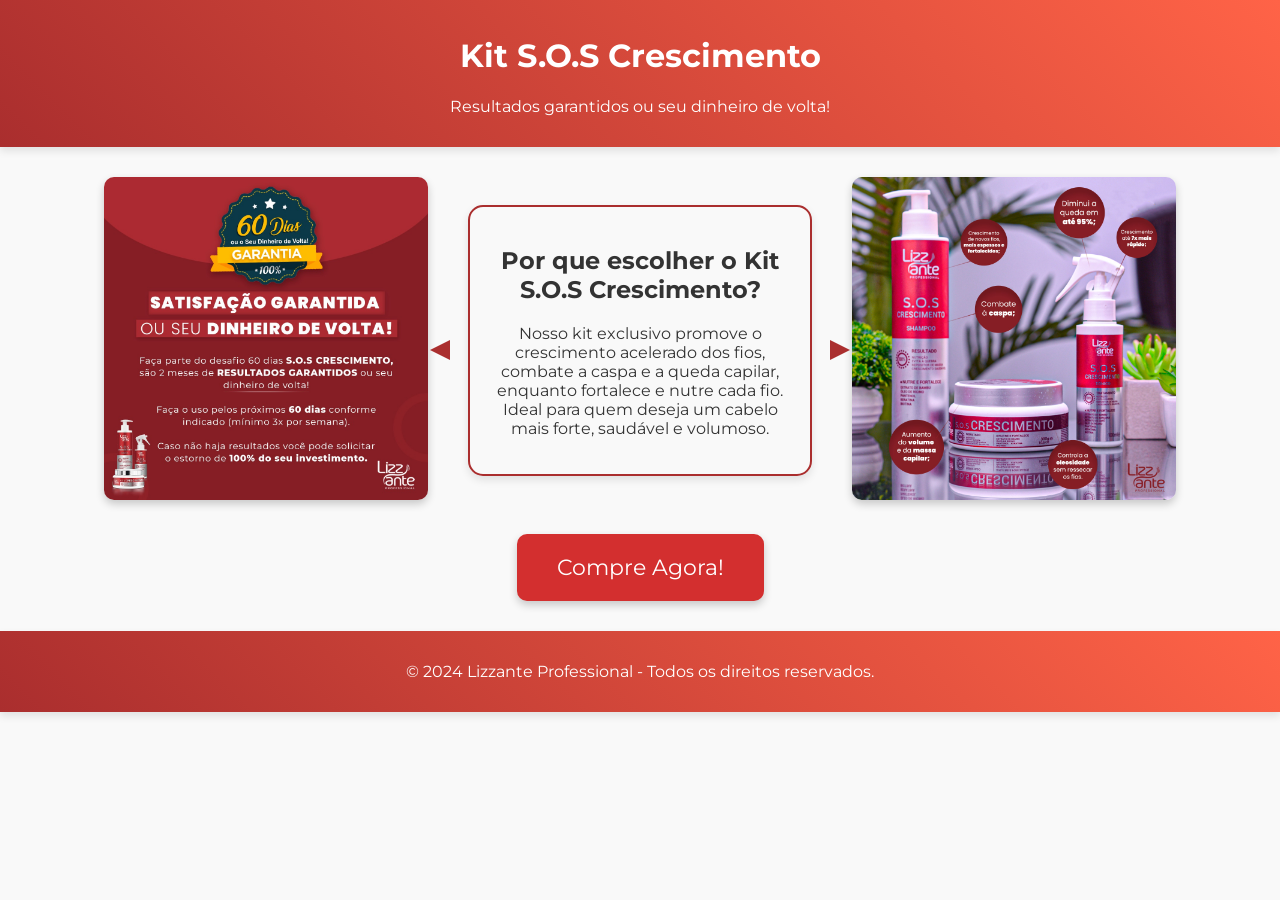
==== index.html @ 4fbc7958 "Add files via upload" ====
<!DOCTYPE html>
<html lang="pt-br">
<head>
    <meta charset="UTF-8">
    <meta name="viewport" content="width=device-width, initial-scale=1.0">
    <title>Kit S.O.S Crescimento</title>
    <link href="https://fonts.googleapis.com/css2?family=Roboto:wght@700&family=Montserrat:wght@500&display=swap" rel="stylesheet">
    <link rel="stylesheet" href="styles.css">
</head>
<body>
    <header>
        <h1>Kit S.O.S Crescimento</h1>
        <p>Resultados garantidos ou seu dinheiro de volta!</p>
    </header>

    <div class="container">
        <!-- Seção principal com layout em linha para imagens e texto -->
        <div class="main-content">
            <div class="image-column">
                <img src="banner.jpg" alt="Garantia 60 dias - Satisfação Garantida">
            </div>
            <div class="text-box">
                <h2>Por que escolher o Kit S.O.S Crescimento?</h2>
                <p>Nosso kit exclusivo promove o crescimento acelerado dos fios, combate a caspa e a queda capilar, enquanto fortalece e nutre cada fio. Ideal para quem deseja um cabelo mais forte, saudável e volumoso.</p>
                <!-- Setas Direcionais -->
                <div class="arrow-left"></div>
                <div class="arrow-right"></div>
            </div>
            <div class="image-column">
                <img src="beneficios.jpg" alt="Benefícios do Produto">
            </div>
        </div>

        <!-- Botão de Ação Centralizado -->
        <div class="button-container">
            <a href="https://app.monetizze.com.br/r/AYE24790760" class="cta-button" target="_blank">Compre Agora!</a>
        </div>
    </div>

    <footer>
        <p>© 2024 Lizzante Professional - Todos os direitos reservados.</p>
    </footer>
</body>
</html>
---- styles.css ----
/* Definindo as novas fontes */
body {
    font-family: 'Montserrat', sans-serif;
    margin: 0;
    padding: 0;
    background-color: #f9f9f9;
    color: #333;
}

/* Cabeçalho e rodapé com degradê */
header, footer {
    background: linear-gradient(45deg, #aa2e2e, #ff6347);
    color: #fff;
    text-align: center;
    padding: 15px 0;
    box-shadow: 0 4px 8px rgba(0, 0, 0, 0.1);
}

/* Container principal */
.container {
    width: 90%;
    max-width: 1200px;
    margin: 20px auto;
}

/* Seção principal com layout em linha */
.main-content {
    display: flex;
    justify-content: space-around;
    align-items: center;
    margin-top: 20px;
}

/* Coluna das Imagens */
.image-column {
    text-align: center;
    flex: 1;
}

.image-column img {
    max-width: 80%; /* Ajusta o tamanho das imagens */
    height: auto;
    margin: 10px;
    border-radius: 10px;
    box-shadow: 0 4px 8px rgba(0, 0, 0, 0.2);
    transition: transform 0.3s ease-in-out;
}

.image-column img:hover {
    transform: scale(1.05);
}

/* Caixa de texto dinâmica com borda */
.text-box {
    flex: 1;
    padding: 20px;
    border-radius: 15px;
    border: 2px solid #aa2e2e; /* Borda colorida */
    background-color: transparent; /* Fundo transparente */
    box-shadow: 0 4px 8px rgba(0, 0, 0, 0.1);
    text-align: center;
    position: relative;
    max-width: 300px;
}

/* Setas direcional esquerda */
.arrow-left {
    position: absolute;
    left: -40px;
    top: 50%;
    width: 0;
    height: 0;
    border-top: 10px solid transparent;
    border-bottom: 10px solid transparent;
    border-right: 20px solid #aa2e2e; /* Cor da seta */
}

/* Setas direcional direita */
.arrow-right {
    position: absolute;
    right: -40px;
    top: 50%;
    width: 0;
    height: 0;
    border-top: 10px solid transparent;
    border-bottom: 10px solid transparent;
    border-left: 20px solid #aa2e2e; /* Cor da seta */
}

/* Botão de Ação Centralizado e Maior */
.button-container {
    text-align: center;
    margin-top: 20px;
}

.cta-button {
    display: inline-block;
    background-color: #d32f2f;
    color: #fff;
    font-size: 22px;
    padding: 20px 40px;
    text-decoration: none;
    border-radius: 10px;
    transition: background-color 0.3s, transform 0.3s;
    box-shadow: 0 4px 8px rgba(0, 0, 0, 0.2);
}

.cta-button:hover {
    background-color: #aa2e2e;
    transform: scale(1.05);
}

/* Estilização do rodapé */
footer {
    margin-top: 30px; /* Aumenta o espaçamento para mais equilíbrio */
    background: linear-gradient(45deg, #aa2e2e, #ff6347);
    color: #fff;
}
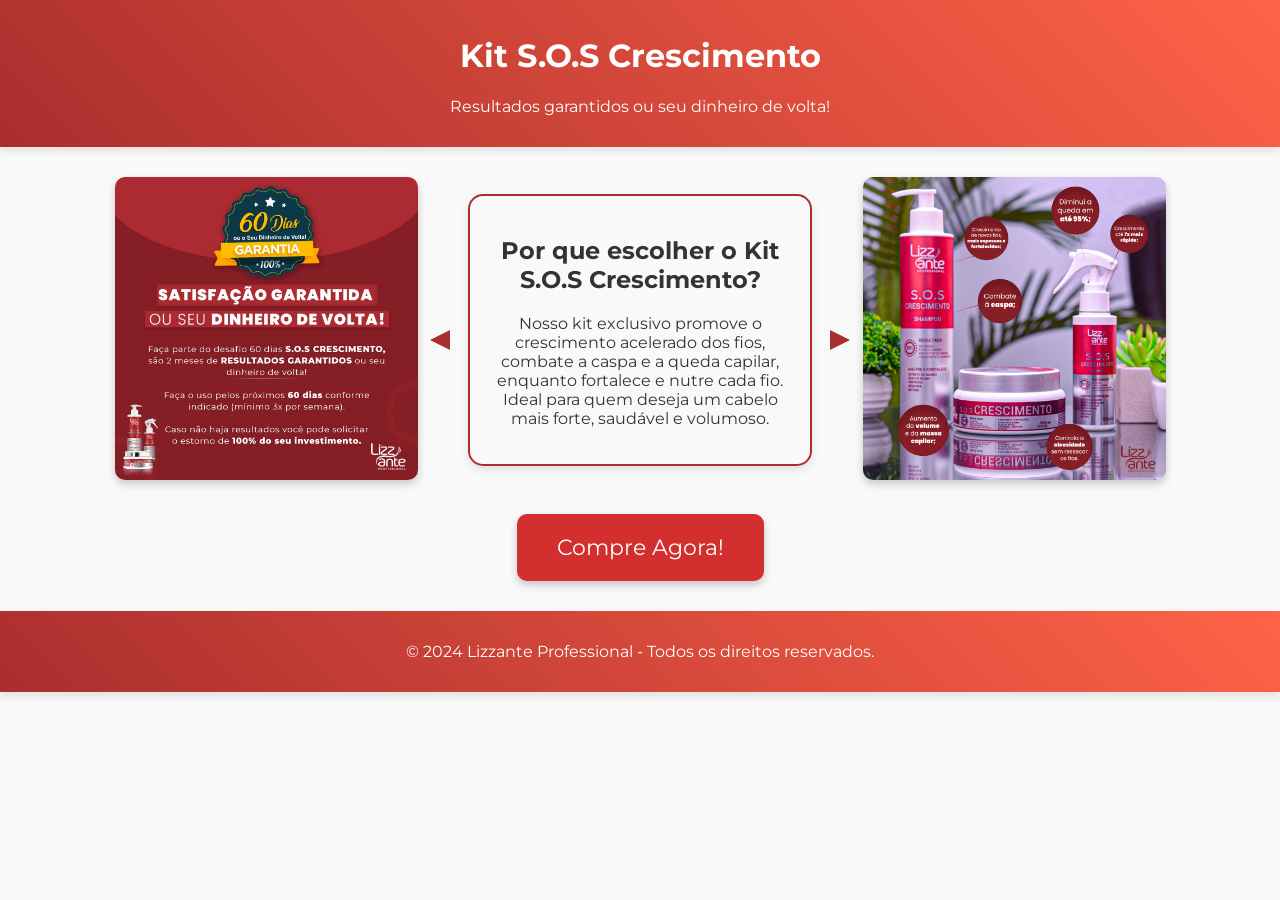
==== commit 02702c8f: "Update index.html" ====
--- a/index.html
+++ b/index.html
@@ -6,6 +6,16 @@
     <title>Kit S.O.S Crescimento</title>
     <link href="https://fonts.googleapis.com/css2?family=Roboto:wght@700&family=Montserrat:wght@500&display=swap" rel="stylesheet">
     <link rel="stylesheet" href="styles.css">
+<!-- Google tag (gtag.js) -->
+<script async src="https://www.googletagmanager.com/gtag/js?id=AW-16727912240">
+</script>
+<script>
+  window.dataLayer = window.dataLayer || [];
+  function gtag(){dataLayer.push(arguments);}
+  gtag('js', new Date());
+
+  gtag('config', 'AW-16727912240');
+</script>
 </head>
 <body>
     <header>
--- a/styles.css
+++ b/styles.css
@@ -1,4 +1,4 @@
-/* Definindo as novas fontes */
+/* Definindo as fontes e cores base */
 body {
     font-family: 'Montserrat', sans-serif;
     margin: 0;
@@ -38,7 +38,7 @@
 }
 
 .image-column img {
-    max-width: 80%; /* Ajusta o tamanho das imagens */
+    max-width: 75%; /* Ajusta o tamanho das imagens */
     height: auto;
     margin: 10px;
     border-radius: 10px;
@@ -116,3 +116,47 @@
     background: linear-gradient(45deg, #aa2e2e, #ff6347);
     color: #fff;
 }
+
+/* Media Queries para responsividade */
+@media (max-width: 768px) {
+    .main-content {
+        flex-direction: column;
+    }
+
+    .image-column img {
+        max-width: 50%;
+    }
+
+    .text-box {
+        margin: 20px 0;
+    }
+
+    .arrow-left, .arrow-right {
+        display: none; /* Esconde as setas em telas menores */
+    }
+}
+
+@media (max-width: 480px) {
+    header, footer {
+        padding: 10px 0;
+    }
+
+    .image-column img {
+        max-width: 70%;
+    }
+
+    .text-box {
+        max-width: 100%;
+        border: none; /* Remove borda para simplificar em telas pequenas */
+        box-shadow: none;
+    }
+
+    .cta-button {
+        font-size: 18px;
+        padding: 15px 30px;
+    }
+
+    .arrow-left, .arrow-right {
+        display: none; /* Mantém as setas ocultas */
+    }
+}
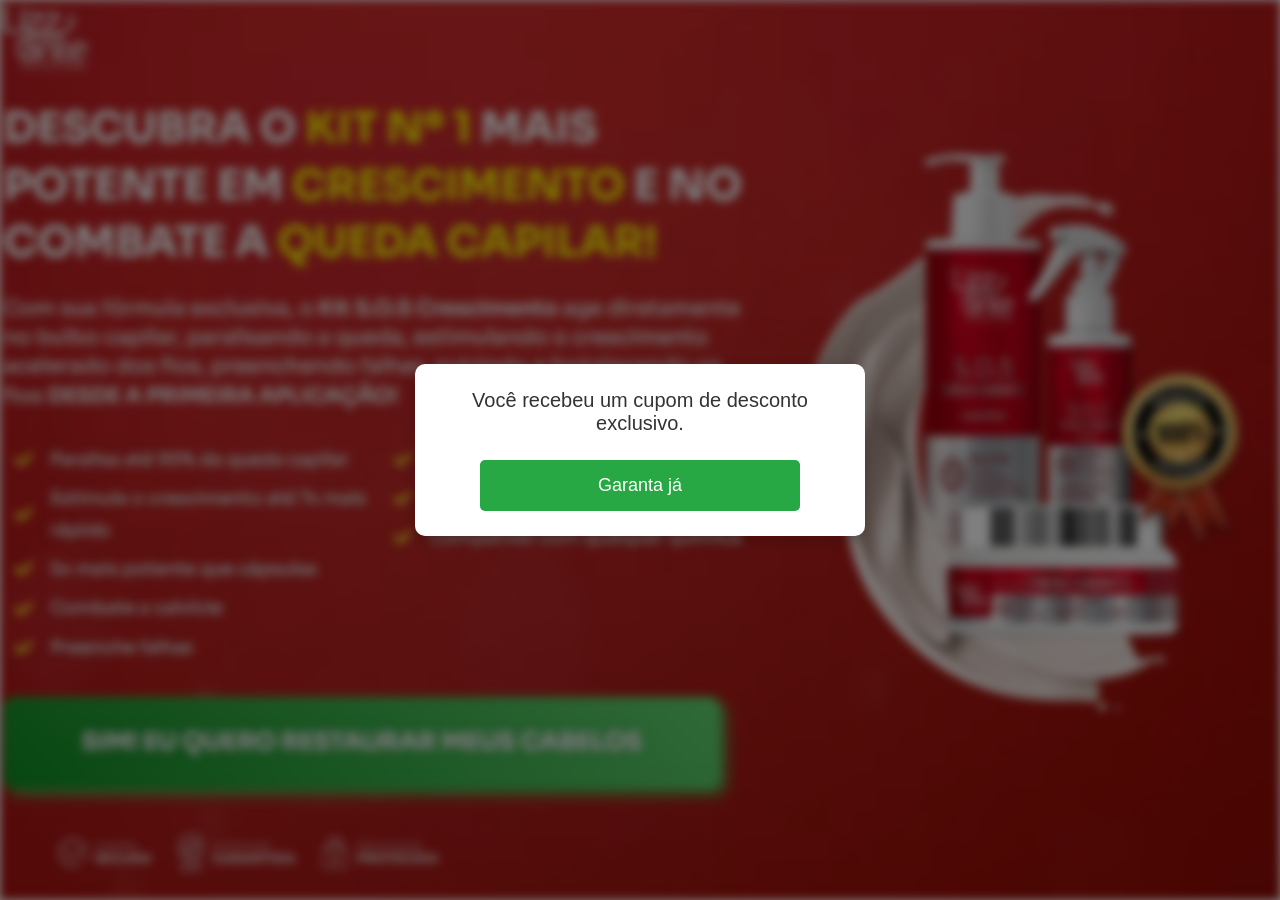
==== commit c2ac914b: "Update and rename teste.html to index.html" ====
--- a/index.html
+++ b/index.html
@@ -1,54 +1,116 @@
 <!DOCTYPE html>
-<html lang="pt-br">
+<html lang="pt-BR">
 <head>
     <meta charset="UTF-8">
     <meta name="viewport" content="width=device-width, initial-scale=1.0">
-    <title>Kit S.O.S Crescimento</title>
-    <link href="https://fonts.googleapis.com/css2?family=Roboto:wght@700&family=Montserrat:wght@500&display=swap" rel="stylesheet">
-    <link rel="stylesheet" href="styles.css">
-<!-- Google tag (gtag.js) -->
-<script async src="https://www.googletagmanager.com/gtag/js?id=AW-16727912240">
-</script>
-<script>
-  window.dataLayer = window.dataLayer || [];
-  function gtag(){dataLayer.push(arguments);}
-  gtag('js', new Date());
+    <title>Presell Kit S.O.S Crescimento</title>
+    <style>
+        * {
+            margin: 0;
+            padding: 0;
+            box-sizing: border-box;
+        }
 
-  gtag('config', 'AW-16727912240');
-</script>
+        body, html {
+            height: 100%;
+            font-family: Arial, sans-serif;
+            overflow: hidden;
+        }
+
+        /* Fundo desfocado */
+        .background-container {
+            position: fixed;
+            top: 0;
+            left: 0;
+            width: 100%;
+            height: 100%;
+            background: url('banner.jpg') no-repeat center center fixed;
+            background-size: cover;
+            filter: blur(5px); /* Desfoque aplicado apenas ao fundo */
+            z-index: -1; /* Fica atrás do pop-up */
+        }
+
+        .popup-container {
+            position: fixed;
+            top: 0;
+            left: 0;
+            width: 100%;
+            height: 100%;
+            display: flex;
+            justify-content: center;
+            align-items: center;
+            background-color: rgba(0, 0, 0, 0.5);
+        }
+
+        .popup {
+            position: relative;
+            background-color: white;
+            padding: 25px;
+            width: 100%;
+            max-width: 450px; /* Tamanho do pop-up */
+            text-align: center;
+            border-radius: 10px;
+            box-shadow: 0px 4px 15px rgba(0, 0, 0, 0.2);
+            opacity: 0;
+            transform: scale(0.8);
+            animation: popupFadeIn 0.5s forwards ease-out;
+            z-index: 10;
+        }
+
+        @keyframes popupFadeIn {
+            to {
+                opacity: 1;
+                transform: scale(1);
+            }
+        }
+
+        .popup p {
+            font-size: 20px; /* Tamanho maior para chamar mais atenção */
+            margin-bottom: 25px;
+            font-family: 'Arial Black', sans-serif; /* Fonte mais chamativa */
+            color: #333;
+        }
+
+        .popup button {
+            width: 80%;
+            padding: 15px;
+            font-size: 18px;
+            background-color: #28a745;
+            color: white;
+            border: none;
+            border-radius: 5px;
+            cursor: pointer;
+            transition: transform 0.3s ease-in-out; /* Efeito de transição */
+        }
+
+        .popup button:hover {
+            transform: scale(1.1); /* Aumenta o botão no hover */
+            background-color: #218838;
+        }
+
+        @media (max-width: 768px) {
+            .popup {
+                width: 95%;
+            }
+        }
+    </style>
 </head>
 <body>
-    <header>
-        <h1>Kit S.O.S Crescimento</h1>
-        <p>Resultados garantidos ou seu dinheiro de volta!</p>
-    </header>
+    <!-- Fundo com desfoque -->
+    <div class="background-container"></div>
 
-    <div class="container">
-        <!-- Seção principal com layout em linha para imagens e texto -->
-        <div class="main-content">
-            <div class="image-column">
-                <img src="banner.jpg" alt="Garantia 60 dias - Satisfação Garantida">
-            </div>
-            <div class="text-box">
-                <h2>Por que escolher o Kit S.O.S Crescimento?</h2>
-                <p>Nosso kit exclusivo promove o crescimento acelerado dos fios, combate a caspa e a queda capilar, enquanto fortalece e nutre cada fio. Ideal para quem deseja um cabelo mais forte, saudável e volumoso.</p>
-                <!-- Setas Direcionais -->
-                <div class="arrow-left"></div>
-                <div class="arrow-right"></div>
-            </div>
-            <div class="image-column">
-                <img src="beneficios.jpg" alt="Benefícios do Produto">
-            </div>
-        </div>
-
-        <!-- Botão de Ação Centralizado -->
-        <div class="button-container">
-            <a href="https://app.monetizze.com.br/r/AYE24790760" class="cta-button" target="_blank">Compre Agora!</a>
+    <!-- Container do pop-up -->
+    <div class="popup-container" onclick="redirectToPage()">
+        <div class="popup" onclick="event.stopPropagation();">
+            <p>Você recebeu um cupom de desconto exclusivo.</p>
+            <button onclick="redirectToPage()">Garanta já</button>
         </div>
     </div>
 
-    <footer>
-        <p>© 2024 Lizzante Professional - Todos os direitos reservados.</p>
-    </footer>
+    <script>
+        function redirectToPage() {
+            window.location.href = 'https://app.monetizze.com.br/r/AYE24790760';
+        }
+    </script>
 </body>
 </html>
